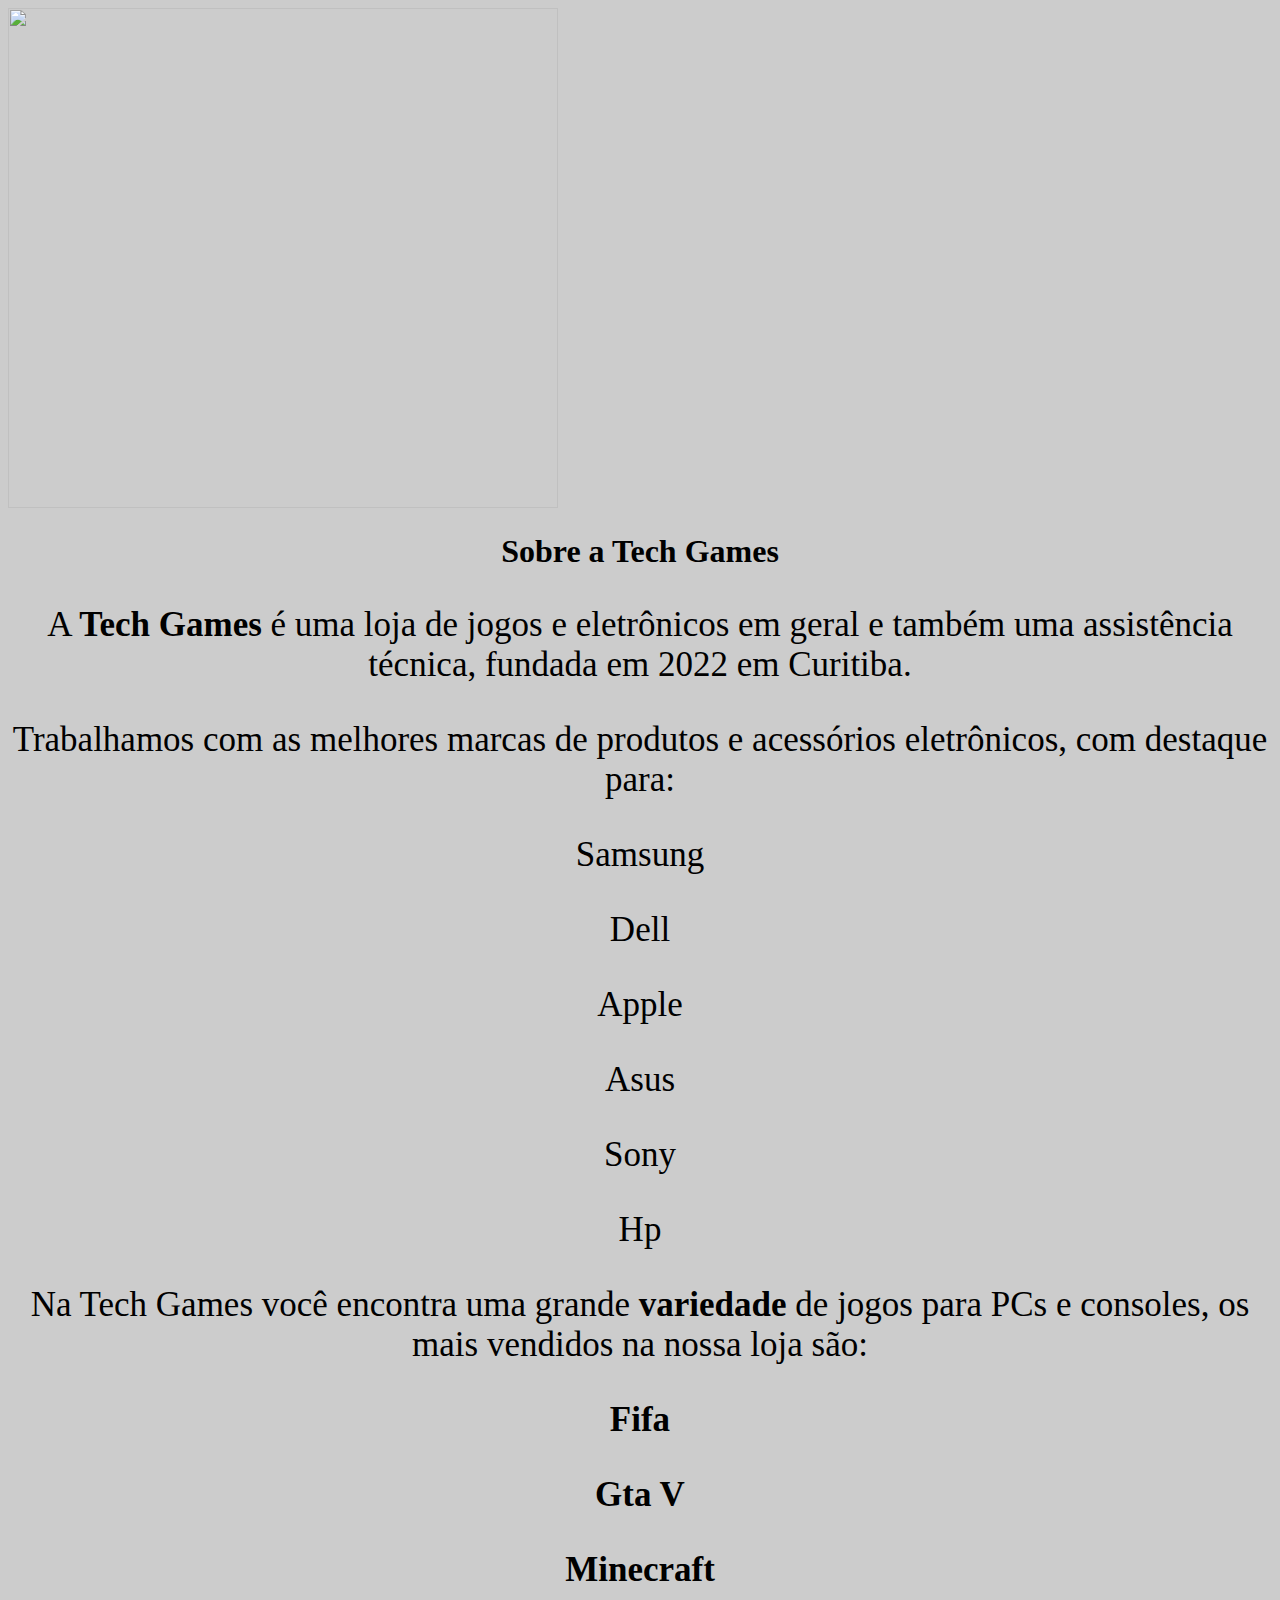
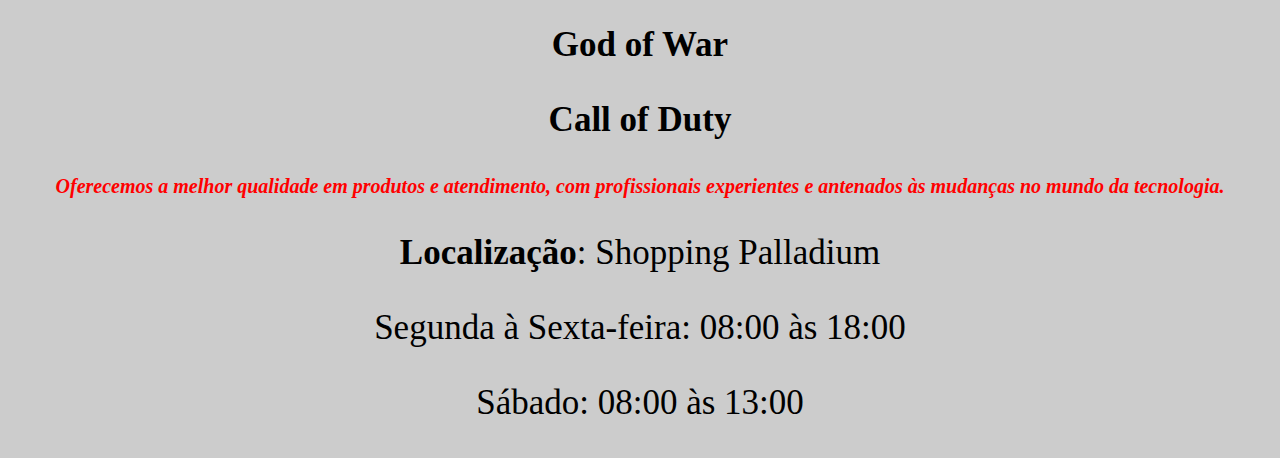
==== index.html @ 4cf0064c "commit" ====
<!DOCTYPE html>
<html lang="pt-br">
    <head>
    <meta charset="UTF-8">
    <title>Tech Games</title>
    <link rel="stylesheet" href="style-home.css"

    </head>
     <body>
         <img id="banner" src="banner.jpg - Atalho.lnk" width="50%" height="500px">

    <h1 style="text-align: center; background: #CCCCCC">Sobre a Tech Games</h1>

 <p style="text-align:enter">A <strong>Tech Games</strong> é uma loja de jogos e eletrônicos em geral e também uma assistência técnica, fundada em 2022 em Curitiba.</p>

<p style="text-align:enter">Trabalhamos com as melhores marcas de produtos e acessórios eletrônicos, com destaque para:</p> 

 <p style="text-align:enter"<strong>Samsung</p>

<p style="text-align: center">Dell</p>

<p style="text-align: center">Apple</p>

 <p style="text-align: center">Asus</p> 

<p  style="text-align:enter">Sony</p>

 <p style="text-align: center">Hp</p></strong>

  <p style="text-align: center">Na Tech Games você encontra uma grande <strong>variedade</strong> de jogos para PCs e consoles, os mais vendidos na nossa loja são:</p> 

<p style="text-align: center"><strong>Fifa</strong></p> 

  <p style="text-align: center"><strong>Gta V</strong></p>

 <p style="text-align: center"><strong>Minecraft</strong> 
    
 <p style="text-align: center"><strong>God of War</strong></p> 

<p style="text-align: center"><strong>Call of Duty</strong>

<p style="font-size: 20px; text-align: center"><em><strong>Oferecemos a melhor qualidade em produtos e atendimento, com profissionais experientes e antenados às mudanças no mundo da tecnologia.</em></strong></p> 

<p style="text-align: center"><strong>Localização</strong>: Shopping Palladium 

 <p style="text-align: center><strong >Horário de Funcionamento:</strong></p> 

<p style="text-align: center> Segunda à Sexta-feira: 08:00 às 18:00</p> 

<p style="text-align: center">Sábado: 08:00 às 13:00</p> 
 

</body>


</html>
---- style-home.css ----
body {
    background: #CCCCCC
}

/*NAVEGAÇÃO ENTRE PAGINAS*/
.navegação {
    padding: 20px 0;
}

.caixa {
    position: relative;
    width: 400px;
    margin: 0 auto;
}

nav li {
    display: inline;
    margin: 0 0 0 15px;
}

nav a {
    text-transform: uppercase;
    color: black;
    font-weight: bold;
    font-size: 22px;
    text-decoration: none;    
 }

nav a:hover {
    color: rgb(255, 136, 0);
    text-decoration: underline;
}

/*HOME*/

#banner{
   width: 550px;
}

h1{
    text-align: center;
    background: #CCCCCC    
}

p{
    text-align: center;
    font-size: 35px;
}


 em strong{
     color: red
 }
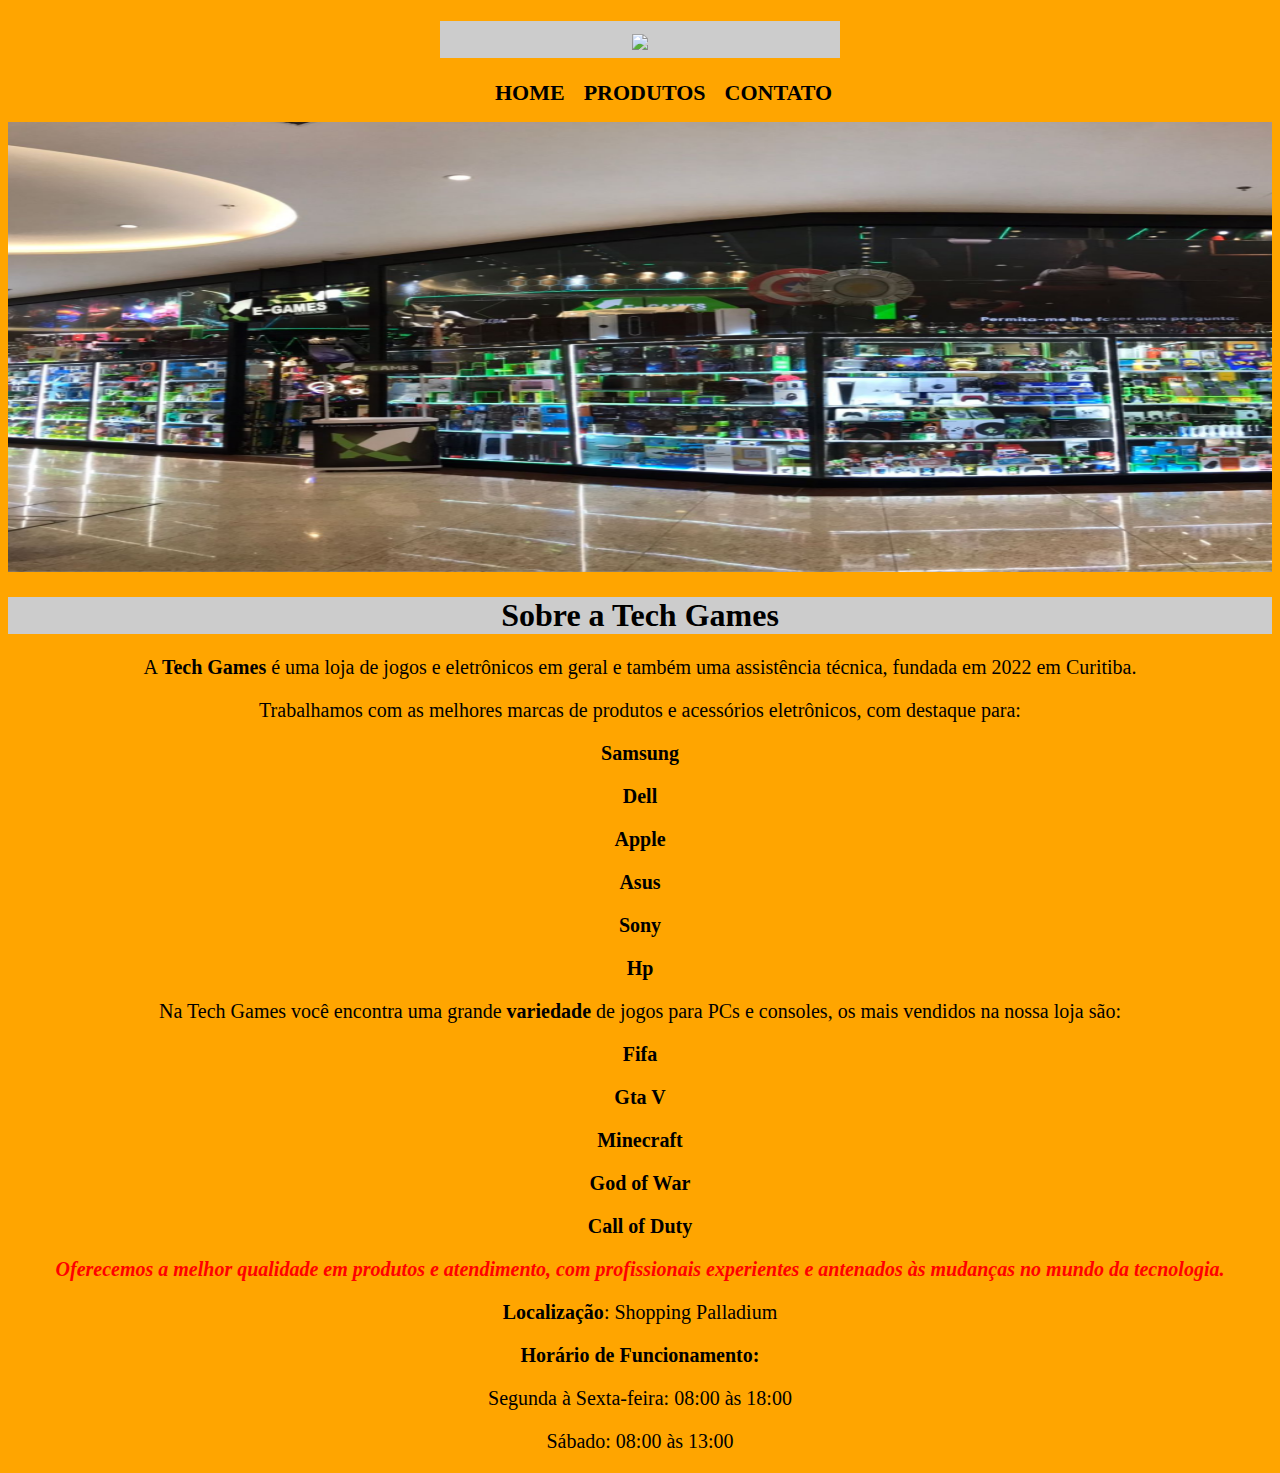
==== commit ea334027: "Add files via upload" ====
--- a/index.html
+++ b/index.html
@@ -3,54 +3,64 @@
     <head>
     <meta charset="UTF-8">
     <title>Tech Games</title>
-    <link rel="stylesheet" href="style-home.css"
+    <link rel="stylesheet" href="style-home.css">
+</head>
 
-    </head>
-     <body>
-         <img id="banner" src="banner.jpg - Atalho.lnk" width="50%" height="500px">
+  <body>
+    <header>
+      <div class="caixa">
+      <h1><img src="logo.png"></h1>
+      <nav>
+          <ul>
+              <li><a href="index.html">Home</a></li>
+              <li><a href="produtos.html">Produtos</a></li>
+              <li><a href="contato.html">Contato</a></li>
+          </ul>
+      </nav>
+  </header>
 
-    <h1 style="text-align: center; background: #CCCCCC">Sobre a Tech Games</h1>
+    <img src="banner.jpg" class="banner">
 
- <p style="text-align:enter">A <strong>Tech Games</strong> é uma loja de jogos e eletrônicos em geral e também uma assistência técnica, fundada em 2022 em Curitiba.</p>
+    <h1>Sobre a Tech Games</h1>
 
-<p style="text-align:enter">Trabalhamos com as melhores marcas de produtos e acessórios eletrônicos, com destaque para:</p> 
+    <p>A <strong>Tech Games</strong> é uma loja de jogos e eletrônicos em geral e também uma assistência técnica, fundada em 2022 em Curitiba.</p>
 
- <p style="text-align:enter"<strong>Samsung</p>
+    <p>Trabalhamos com as melhores marcas de produtos e acessórios eletrônicos, com destaque para:</p> 
 
-<p style="text-align: center">Dell</p>
+    <p><strong>Samsung</p>
 
-<p style="text-align: center">Apple</p>
+    <p>Dell</p>
 
- <p style="text-align: center">Asus</p> 
+    <p>Apple</p>
 
-<p  style="text-align:enter">Sony</p>
+    <p >Asus</p> 
 
- <p style="text-align: center">Hp</p></strong>
+    <p >Sony</p>
 
-  <p style="text-align: center">Na Tech Games você encontra uma grande <strong>variedade</strong> de jogos para PCs e consoles, os mais vendidos na nossa loja são:</p> 
+    <p>Hp</p></strong>
 
-<p style="text-align: center"><strong>Fifa</strong></p> 
+    <p>Na Tech Games você encontra uma grande <strong>variedade</strong> de jogos para PCs e consoles, os mais vendidos na nossa loja são:</p> 
 
-  <p style="text-align: center"><strong>Gta V</strong></p>
+    <p><strong>Fifa</strong></p> 
 
- <p style="text-align: center"><strong>Minecraft</strong> 
+    <p><strong>Gta V</strong></p>
+
+    <p><strong>Minecraft</strong> 
     
- <p style="text-align: center"><strong>God of War</strong></p> 
+    <p><strong>God of War</strong></p> 
 
-<p style="text-align: center"><strong>Call of Duty</strong>
+    <p><strong>Call of Duty</strong>
 
-<p style="font-size: 20px; text-align: center"><em><strong>Oferecemos a melhor qualidade em produtos e atendimento, com profissionais experientes e antenados às mudanças no mundo da tecnologia.</em></strong></p> 
+    <p><em><strong>Oferecemos a melhor qualidade em produtos e atendimento, com profissionais experientes e antenados às mudanças no mundo da tecnologia.</em></strong></p> 
 
-<p style="text-align: center"><strong>Localização</strong>: Shopping Palladium 
+    <p><strong>Localização</strong>: Shopping Palladium 
 
- <p style="text-align: center><strong >Horário de Funcionamento:</strong></p> 
+    <p><strong>Horário de Funcionamento:</strong></p> 
 
-<p style="text-align: center> Segunda à Sexta-feira: 08:00 às 18:00</p> 
+    <p>Segunda à Sexta-feira: 08:00 às 18:00</p> 
 
-<p style="text-align: center">Sábado: 08:00 às 13:00</p> 
+    <p>Sábado: 08:00 às 13:00</p> 
  
 
-</body>
-
-
+  </body>
 </html>
--- a/style-home.css
+++ b/style-home.css
@@ -3,6 +3,11 @@
 }
 
 /*NAVEGAÇÃO ENTRE PAGINAS*/
+.logo {
+    width: 250px;
+    height: 250px;
+}
+
 .navegação {
     padding: 20px 0;
 }
@@ -33,8 +38,13 @@
 
 /*HOME*/
 
-#banner{
-   width: 550px;
+.banner{
+   width: 100%;
+   height: 450px;
+}
+
+body {
+    background: orange;
 }
 
 h1{
@@ -44,7 +54,7 @@
 
 p{
     text-align: center;
-    font-size: 35px;
+    font-size: 20px;
 }
 
 
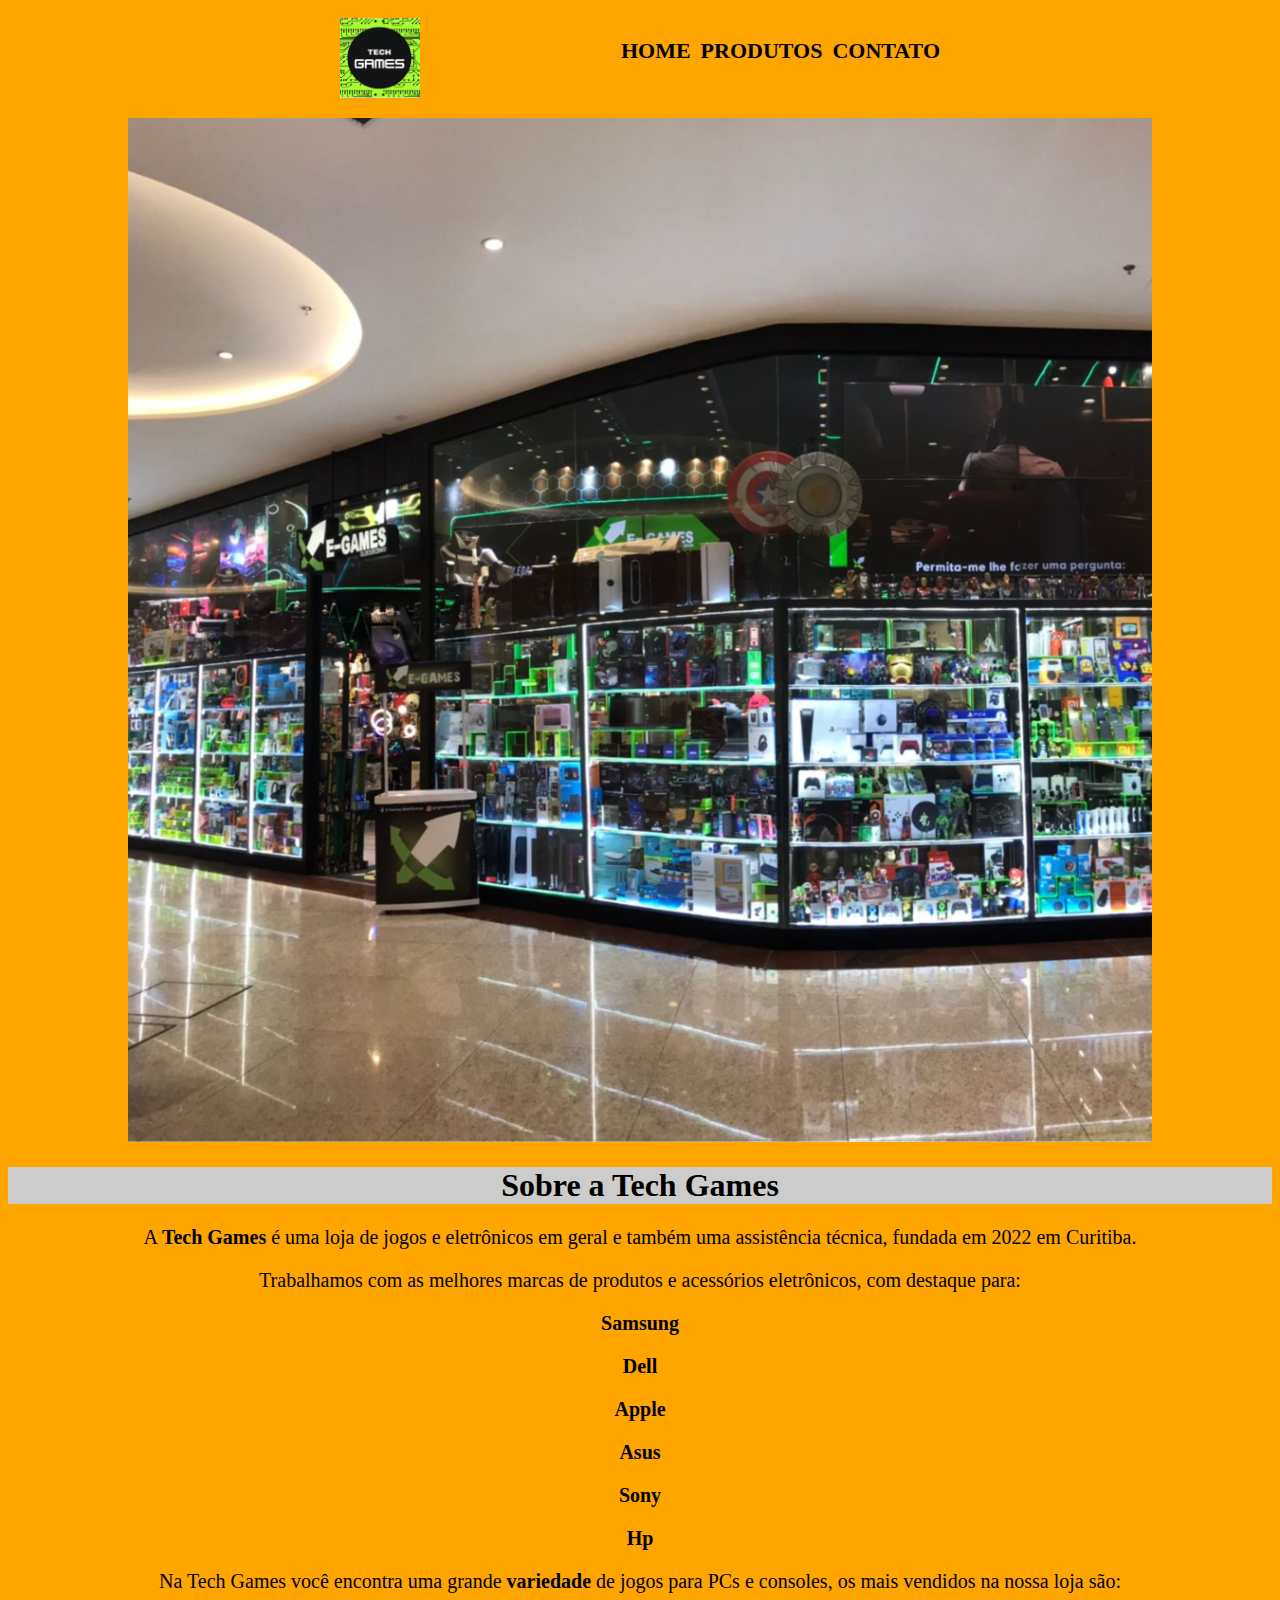
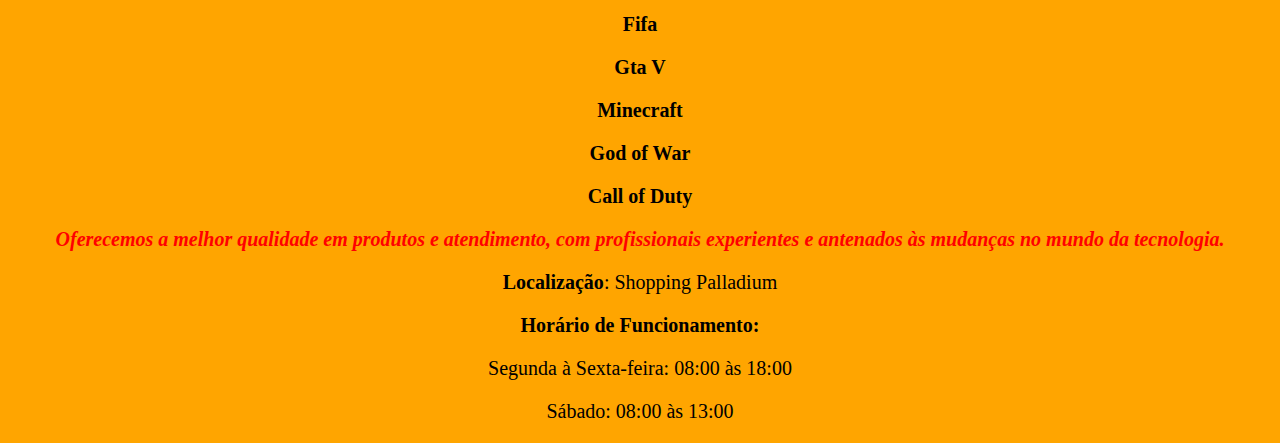
==== commit 052cd4bd: "Commit do Wesley" ====
--- a/index.html
+++ b/index.html
@@ -9,17 +9,19 @@
   <body>
     <header>
       <div class="caixa">
-      <h1><img src="logo.png"></h1>
-      <nav>
+        <img class="logo" src="logo.jpg">
+        <nav>
           <ul>
-              <li><a href="index.html">Home</a></li>
-              <li><a href="produtos.html">Produtos</a></li>
-              <li><a href="contato.html">Contato</a></li>
+            <li><a href="index.html">Home</a></li>
+            <li><a href="produtos.html">Produtos</a></li>
+            <li><a href="contato.html">Contato</a></li>
           </ul>
-      </nav>
+        </nav>
+      </div>
   </header>
-
-    <img src="banner.jpg" class="banner">
+  <div class="banner">
+    <img src="banner.jpg" class="banner-img">
+  </div>
 
     <h1>Sobre a Tech Games</h1>
 
--- a/style-home.css
+++ b/style-home.css
@@ -1,64 +1,74 @@
-body {
-    background: #CCCCCC
+/*NAVEGAÇÃO ENTRE PAGINAS*/
+header{
+    height: 80px;
+    padding: 10px;
 }
-
-/*NAVEGAÇÃO ENTRE PAGINAS*/
 .logo {
-    width: 250px;
-    height: 250px;
+  display: inline;
+  width: 80px;
+  height: 80px;
+  float: left;
 }
 
 .navegação {
-    padding: 20px 0;
+  padding: 20px 0;
 }
 
 .caixa {
-    position: relative;
-    width: 400px;
-    margin: 0 auto;
+  position: relative;
+  width: 600px;
+  margin: 0 auto;
+  float: inherit;
+}
+
+nav ul {
+  display: inline;
+  margin-top: 20px;
+  float: right;
 }
 
 nav li {
-    display: inline;
-    margin: 0 0 0 15px;
+  display: inline;
+  margin: 0 0 0 10px;
+  float: left;
 }
 
 nav a {
-    text-transform: uppercase;
-    color: black;
-    font-weight: bold;
-    font-size: 22px;
-    text-decoration: none;    
- }
+  text-transform: uppercase;
+  color: black;
+  font-weight: bold;
+  font-size: 22px;
+  text-decoration: none;
+}
 
 nav a:hover {
-    color: rgb(255, 136, 0);
-    text-decoration: underline;
+  color: rgb(255, 136, 0);
+  text-decoration: underline;
 }
 
 /*HOME*/
 
-.banner{
-   width: 100%;
-   height: 450px;
+.banner {
+  margin-top: 10px;
+  text-align: center;
+  width: 100%;
+  height: 100%;
 }
 
 body {
-    background: orange;
+  background: orange;
 }
 
-h1{
-    text-align: center;
-    background: #CCCCCC    
+h1 {
+  text-align: center;
+  background: #cccccc;
 }
 
-p{
-    text-align: center;
-    font-size: 20px;
+p {
+  text-align: center;
+  font-size: 20px;
 }
 
-
- em strong{
-     color: red
- }
-    +em strong {
+  color: red;
+}
